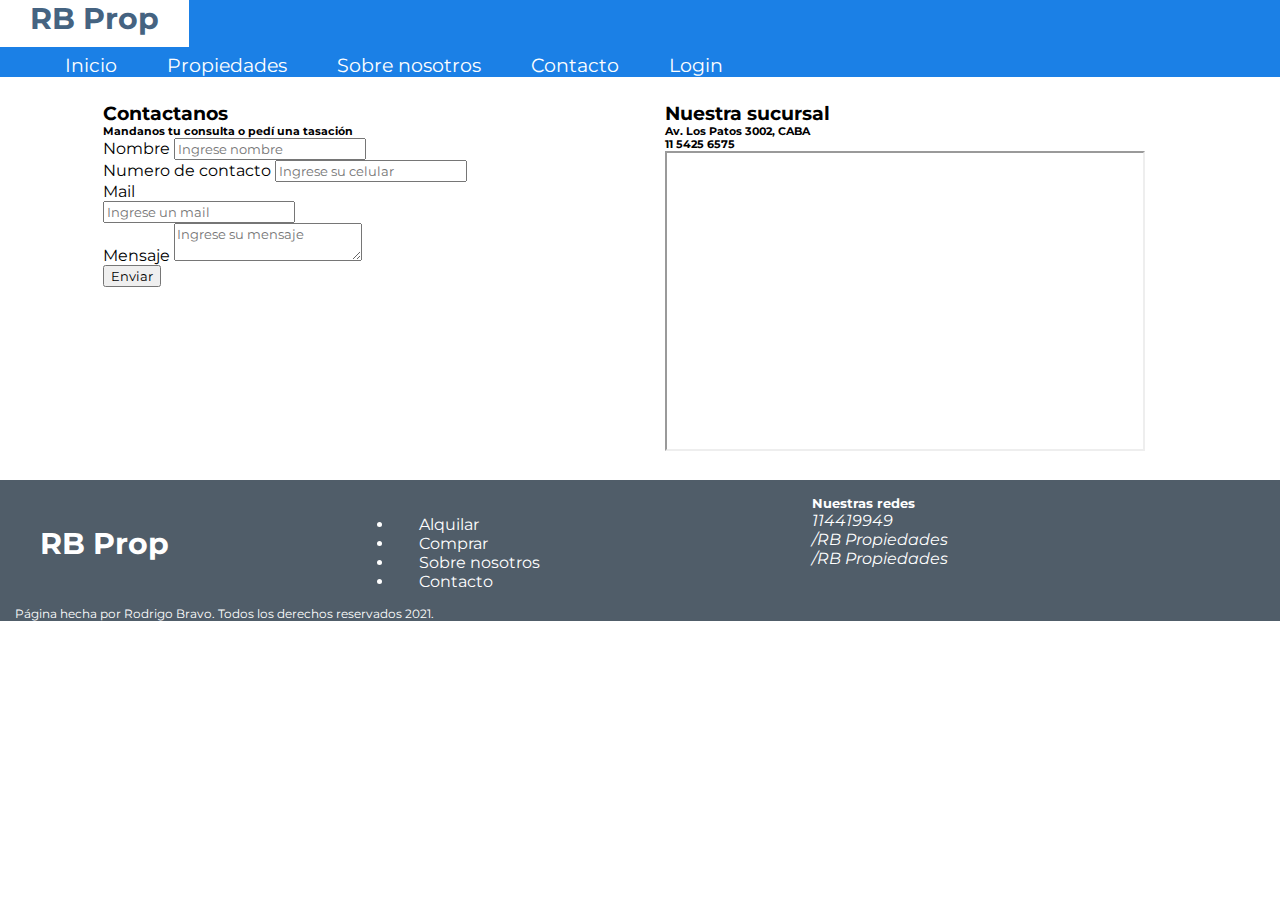
==== html/contacto.html @ 503243bc "Add files via upload" ====
<!doctype html>
<html lang="es">
  <head>
    <!-- Required meta tags -->
    <meta charset="utf-8">
    <meta name="viewport" content="width=device-width, initial-scale=1">
    <!-- Hoja de estilo-->
    <link rel="stylesheet" href="/css/estilos.css">
     <!--Fuentes-->
     <link rel="preconnect" href="https://fonts.googleapis.com">
     <link rel="preconnect" href="https://fonts.gstatic.com" crossorigin>
     <link href="https://fonts.googleapis.com/css2?family=Montserrat&display=swap" rel="stylesheet">
     <link rel="stylesheet" href="https://use.fontawesome.com/releases/v5.8.1/css/all.css" integrity="sha384-50oBUHEmvpQ+1lW4y57PTFmhCaXp0ML5d60M1M7uH2+nqUivzIebhndOJK28anvf" crossorigin="anonymous">
     <!-- Bootstrap CSS -->
    <link href="https://cdn.jsdelivr.net/npm/bootstrap@5.1.1/dist/css/bootstrap.min.css" rel="stylesheet" integrity="sha384-F3w7mX95PdgyTmZZMECAngseQB83DfGTowi0iMjiWaeVhAn4FJkqJByhZMI3AhiU" crossorigin="anonymous">
    <!--Javascript-->
    <title>Contacto</title>

    <script src="/js/util.js"></script>
    <script src="/js/app.js"></script>
  </head>

  <body>
    <header class="header">
      <nav class="nav">
        <a href="/index.html" class="logo">RB Prop</a>
        <ul class="menu">
          <li class="nav-menu-item"><a href="/index.html">Inicio</a></li>
          <li class="nav-menu-item"><a href="/html/propiedades.html">Propiedades</a></li>
          <li class="nav-menu-item"><a href="/html/sobrenosotros.html">Sobre nosotros</a></li>
          <li class="nav-menu-item"><a href="html/contacto.html">Contacto</a></li>
          <li class="nav-menu-item"><a href="/html/login.html">Login</a></li>
        </ul>
      </nav>      
        </header>
        <div class="main-contacto">
  <div class="form-contacto">
  <h3>Contactanos</h3>
  <h6>Mandanos tu consulta o pedí una tasación</h6>

  <form>
<div class="mb-2">
    <label class="form-label">Nombre</label>
    <input type="text" class="form-control" id="nombre" placeholder="Ingrese nombre" required>
  </div>
  <div class="mb-2">
    <label class="form-label">Numero de contacto</label>
    <input type="text" class="form-control" id="telefono" placeholder="Ingrese su celular" required>
  </div>
  <div class="mb-2">
    <label class="form-label">Mail</label>
    <div class="input-group has-validation">
      <input type="text" class="form-control" id="mail" aria-describedby="inputGroupPrepend3 validMail" placeholder="Ingrese un mail" required>
    </div>
  </div>
  
  <div class="mb-3">
    <div class="mb-3">
      <label class="form-label">Mensaje</label>
      <textarea class="form-control" id="mensaje" rows="2" placeholder="Ingrese su mensaje"></textarea>
    </div>
    <div id="error"></div>
  <div class="mb-3">
    <button class="btn btn-primary" type="submit" id="btn-enviar" onclick='validarFormulario()'>Enviar</button>
  </div>
  </div>
</div>
</form>
<div class="sucursales">
<h3>Nuestra sucursal</h3>
<h6>Av. Los Patos 3002, CABA</h6>
<h6>11 5425 6575 </h6>
<iframe src="https://www.google.com/maps/embed?pb=!1m18!1m12!1m3!1d3282.5208261073662!2d-58.407875682556146!3d-34.6415475!2m3!1f0!2f0!3f0!3m2!1i1024!2i768!4f13.1!3m3!1m2!1s0x95bccb127ee923ef%3A0xd7f744140e226b96!2sCentro%20De%20Formacion%20Profesional%20N%C2%B0%3A%2036!5e0!3m2!1ses!2sar!4v1633233605514!5m2!1ses!2sar" allowfullscreen="" loading="lazy"></iframe>
</div>
    </div>
    <footer class="footer">
      <div class="columnas-footer">
      <div class="col-logo">
      <a href="#" class="logo">RB Prop</a>
      </div>
      <div class="col-menu">
        <ul class="nav-menu-footer">
          <li class="nav-menu-item"><a href="/html/alquilar.html">Alquilar</a></li>
          <li class="nav-menu-item"><a href="/html/comprar.html">Comprar</a></li>
          <li class="nav-menu-item"><a href="/html/sobrenosotros.html">Sobre nosotros</a></li>
          <li class="nav-menu-item"><a href="/html/contacto.html">Contacto</a></li>
        </ul>
      </div>
      <div class="col-redes">
        <h5>Nuestras redes</h5>
        <i class="fab fa-whatsapp">  114419949</i>
        <br><i class="fab fa-facebook">  /RB Propiedades</i>
        <br><i class="fab fa-instagram">  /RB Propiedades</i>
      </div>
    </div>
    <div class="copyrigth">
      Página hecha por Rodrigo Bravo. Todos los derechos reservados 2021.
    </footer>


    <!-- Option 1: Bootstrap Bundle with Popper -->
    <script src="https://cdn.jsdelivr.net/npm/bootstrap@5.1.1/dist/js/bootstrap.bundle.min.js" integrity="sha384-/bQdsTh/da6pkI1MST/rWKFNjaCP5gBSY4sEBT38Q/9RBh9AH40zEOg7Hlq2THRZ" crossorigin="anonymous"></script>
    
  </body>
</html>
---- css/estilos.css ----
*{
    margin: 0;
    box-sizing: border-box;
    font-family: 'Montserrat', sans-serif;
    }


.header{
    background-color:rgb(27, 128, 230);
    width: 100%;
}


.menu{
    display: flex;
    list-style: none;
    font-size: 1.2em;
    margin-top: 16px;
}

.nav-menu-item > a{
    color: white;
    text-decoration: none;
    padding: 15px 25px;
    width: max-content;
}


.menu > .nav-menu-item > a:hover{
    color: white;
    background-color: rgb(69, 99, 129);
}

.logo{
    font-size: 30px;
    font-weight: bold;
    color: white;
    text-decoration: none;
    padding: 10px 30px;
}
.logo:hover{
    background-color: white;
    color:  rgb(69, 99, 129);
}
.main >.busqueda-inicio > img{
width: 100%;

}


.main > div.img-fondo> img{
    width: 100%;
    height: 500px;
    filter: brightness(75%); 
}

.footer{
    background-color:rgb(80, 93, 105);
    color: white;
    width:100%;
}
footer > div.columnas-footer{
    padding: 15px 10px;
    display: flex;
    flex-direction: row;
}
footer > div.columnas-footer > div.col-logo{
margin: auto;
width: 30%;
}

footer > div.columnas-footer > div.col-menu{
    padding-top: 20px;
    width: 40%;
}

.columnas-footer > div.col-menu > ul > li> a:hover{
  text-decoration: underline;
  color:white;
}

footer > div.columnas-footer > div.col-menu >a{
    color: white;
    text-decoration: none;
    padding: 15px 25px;
    list-style: none;
}
footer > div.columnas-footer > div.col-redes{
    width: 40%;
}

.copyrigth{
padding: 0px 15px;
font-size: 12px;
}

.main{
    position: relative;
    text-align: center;
}
.busqueda-inicio > div.texto-portada{
    position: absolute;
    top: 5%;
    left: 5%;
    color:white;
}

.busqueda-inicio > .botones-busqueda{
    position: absolute;
    top: 20%;
    left: 5%;
}
.busqueda-inicio > .botones-busqueda > button{
    font-size: 25px;
    width: 200px;
}

.prop-destacadas{
    text-align: center;
    margin: auto;
    padding: 15px 10%;
    animation-name: opacidad;
    animation-duration: 3s;
}

.propiedades{
    display: grid;
    grid-template-areas: "prop1 prop2 prop3"
                         "prop4 prop5 prop6"
                         "prop7 prop8 prop9";
    margin: 10px;
    grid-gap: 20px;
    width: 100%;
    }
.prop-general{
    text-align: center;
    margin: auto;
    padding: 15px 10%;
    animation-name: opacidad;
    animation-duration: 1s;

}
.propiedades > div > img
{
    height: 250px;
    width: 350px;
}
.propiedades > div 
{
    border: solid black 1px;
}

.propiedades >div:hover{
opacity: 80%;
}


.main-contacto{
    display: flex;
    flex-direction: row;
    justify-content: center;
}


.form-contacto{
    width: 40%;
    margin: 25px;
}

.sucursales{
    width: 40%;
    margin: 25px;

}
.sucursales > iframe{
    width: 480px;
    height: 300px;
}
.form-contacto > h3{
font-weight: bold;
}
.sucursales > h3{
    font-weight: bold;
}

.login{
    box-sizing: content-box;
    width: 100%;
    padding: 5% 0 10%;
    text-align: center;
}
.form-login{
    width: 30%;
    margin: auto;
}

.main-sn{
    padding: 5% 10%;
    width: 100%;
}


@keyframes opacidad{
    from{
        opacity: 0;
    }
    to{
        opacity: 1;
    }
}


  @media only screen and (max-width: 800px) {
    
    .propiedades{
        display: grid;
        grid-template-areas: "prop1 prop2"
                             "prop3 prop4"
                             "prop5 prop6"
                             "prop7 prop8";
        margin: 10px;
        grid-gap: 10px;
    }
    .logo
    {
    width: 100%;
    text-align: center;
}
    .menu{
        font-size: 1em;
    }
    .texto-portada{

        text-align: center;
    }


    footer > div.columnas-footer{
        padding: 10px 0;
        width: 100%;
        display: block;
    }
    footer > div.columnas-footer > div.col-logo{
    width: 100%;
    text-align: center;
    padding: 10px 0;
    }
    
    footer > div.columnas-footer > div.col-menu{
        padding: 5px 25px;
        width: 50%;
        display:inline-block;
    }
    footer > div.columnas-footer > div.col-redes{
        width: 40%;
        display: inline-block;
    }    

    .main-contacto{
        flex-direction: column;
        margin-left: 20%;
    }
    .form-contacto{
        width: 80%;
    }
    .sucursales{
        width: 80%;
    }
    .sucursales > iframe{
        width: 350px;
        height: 300px;
    }
}
  
  @media only screen and (max-width: 480px) {
 
.menu{
    font-size: 0.9em;
    margin-top: 4px;
    padding: 0;
}

.menu > li:nth-child(3) > a{
    padding: 0px 5px;
}

.nav-menu-item > a{
    padding: 5px 10px;

}   
    .busqueda-inicio > .botones-busqueda{
        top: 15%;
        left: 10%;    
        
    }
    .busqueda-inicio > .botones-busqueda > button{
        font-size: 18px;
        width: 150px;
    }
    .propiedades{
        display: grid;
        grid-template-areas: "prop1"
                             "prop2"
                             "prop3"
                             "prop4"
                             "prop5"
                             "prop6"
                             "prop7"
                             "prop8";
        margin: 10px;
        grid-gap: 10px;
    }
    .sucursales > iframe{
        width: 300px;
        height: 250px;
    }

  }
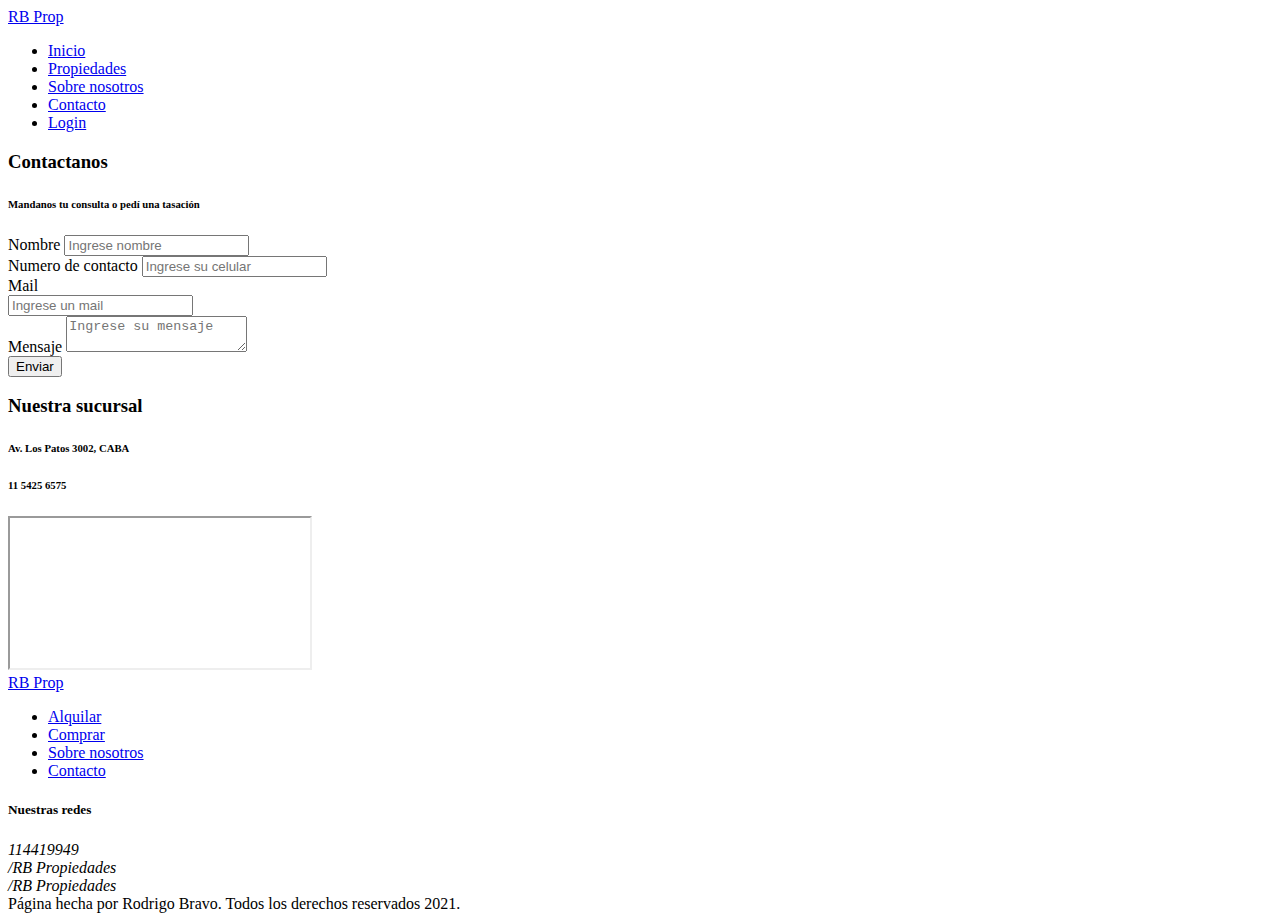
==== commit cac37532: "commit f" ====
--- a/html/contacto.html
+++ b/html/contacto.html
@@ -6,8 +6,8 @@
     <meta charset="utf-8">
     <meta name="viewport" content="width=device-width, initial-scale=1">
     <!-- Hoja de estilo-->
-    <link rel="stylesheet" href="/css/estilos.css">
-     <!--Fuentes-->
+    <link rel="stylesheet" href="css\estilos.css">
+         <!--Fuentes-->
      <link rel="preconnect" href="https://fonts.googleapis.com">
      <link rel="preconnect" href="https://fonts.gstatic.com" crossorigin>
      <link href="https://fonts.googleapis.com/css2?family=Montserrat&display=swap" rel="stylesheet">
@@ -26,12 +26,11 @@
       <nav class="nav">
         <a href="/index.html" class="logo">RB Prop</a>
         <ul class="menu">
-          <li class="nav-menu-item"><a href="/index.html">Inicio</a></li>
-          <li class="nav-menu-item"><a href="/html/propiedades.html">Propiedades</a></li>
-          <li class="nav-menu-item"><a href="/html/sobrenosotros.html">Sobre nosotros</a></li>
-          <li class="nav-menu-item"><a href="html/contacto.html">Contacto</a></li>
-          <li class="nav-menu-item"><a href="/html/login.html">Login</a></li>
-        </ul>
+          <li class="nav-menu-item"><a href="index.html">Inicio</a></li>
+          <li class="nav-menu-item"><a href="html\propiedades.html">Propiedades</a></li>
+          <li class="nav-menu-item"><a href="html\sobrenosotros.html">Sobre nosotros</a></li>
+          <li class="nav-menu-item"><a href="html\contacto.html">Contacto</a></li>
+          <li class="nav-menu-item"><a href="html\login.html">Login</a></li>        </ul>
       </nav>      
         </header>
         <div class="main-contacto">
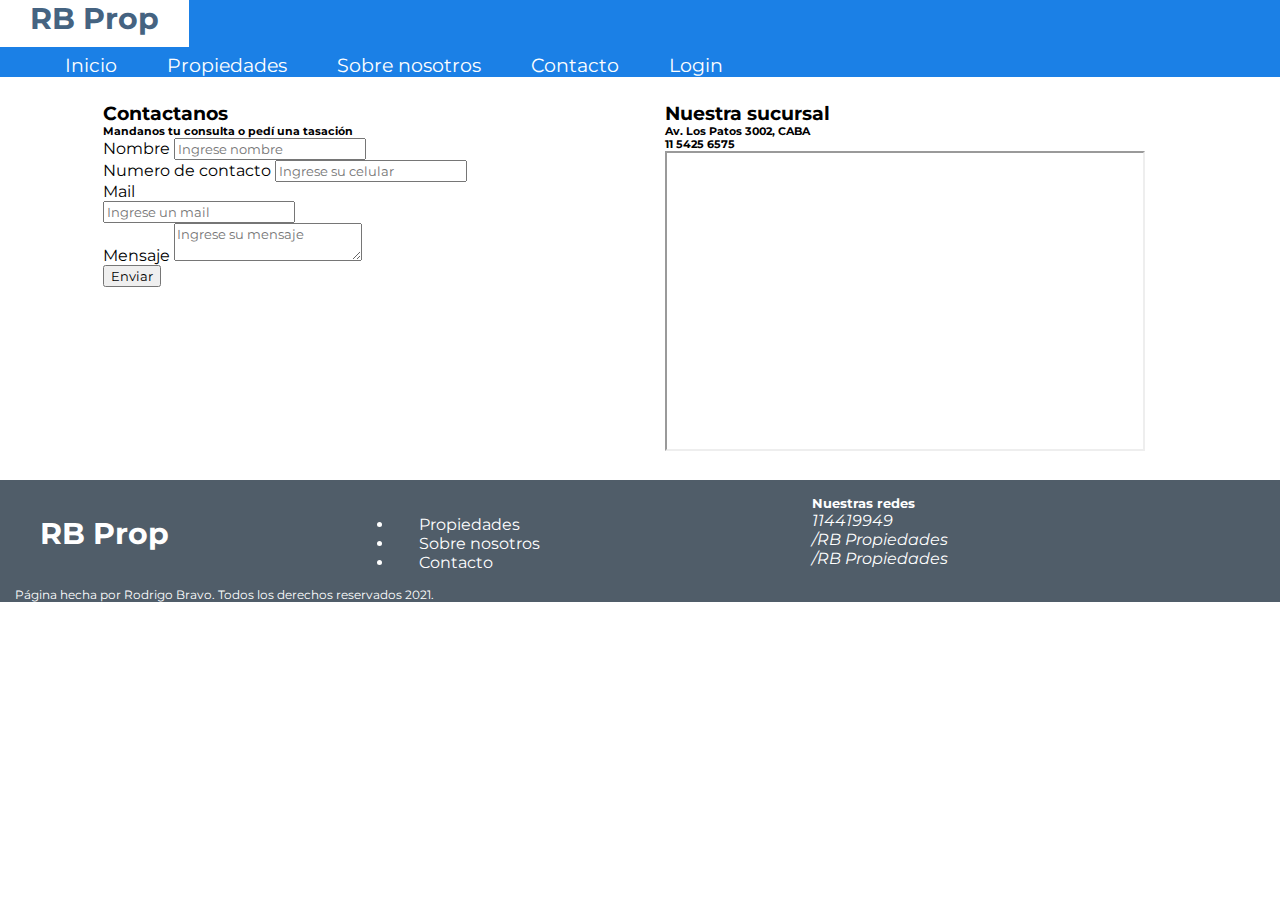
==== commit 2ab70457: "commit final" ====
--- a/html/contacto.html
+++ b/html/contacto.html
@@ -6,7 +6,7 @@
     <meta charset="utf-8">
     <meta name="viewport" content="width=device-width, initial-scale=1">
     <!-- Hoja de estilo-->
-    <link rel="stylesheet" href="css\estilos.css">
+    <link rel="stylesheet" href="../css/estilos.css">
          <!--Fuentes-->
      <link rel="preconnect" href="https://fonts.googleapis.com">
      <link rel="preconnect" href="https://fonts.gstatic.com" crossorigin>
@@ -24,15 +24,16 @@
   <body>
     <header class="header">
       <nav class="nav">
-        <a href="/index.html" class="logo">RB Prop</a>
+        <a href="../index.html" class="logo">RB Prop</a>
         <ul class="menu">
-          <li class="nav-menu-item"><a href="index.html">Inicio</a></li>
-          <li class="nav-menu-item"><a href="html\propiedades.html">Propiedades</a></li>
-          <li class="nav-menu-item"><a href="html\sobrenosotros.html">Sobre nosotros</a></li>
-          <li class="nav-menu-item"><a href="html\contacto.html">Contacto</a></li>
-          <li class="nav-menu-item"><a href="html\login.html">Login</a></li>        </ul>
+          <li class="nav-menu-item"><a href="../index.html">Inicio</a></li>
+          <li class="nav-menu-item"><a href="../html/propiedades.html">Propiedades</a></li>
+          <li class="nav-menu-item"><a href="../html/sobrenosotros.html">Sobre nosotros</a></li>
+          <li class="nav-menu-item"><a href="../html/contacto.html">Contacto</a></li>
+          <li class="nav-menu-item"><a href="../html/login.html">Login</a></li> 
+                 </ul>
       </nav>      
-        </header>
+      </header>
         <div class="main-contacto">
   <div class="form-contacto">
   <h3>Contactanos</h3>
@@ -80,10 +81,9 @@
       </div>
       <div class="col-menu">
         <ul class="nav-menu-footer">
-          <li class="nav-menu-item"><a href="/html/alquilar.html">Alquilar</a></li>
-          <li class="nav-menu-item"><a href="/html/comprar.html">Comprar</a></li>
-          <li class="nav-menu-item"><a href="/html/sobrenosotros.html">Sobre nosotros</a></li>
-          <li class="nav-menu-item"><a href="/html/contacto.html">Contacto</a></li>
+          <li class="nav-menu-item"><a href="../rbprop/html/propiedades.html">Propiedades</a></li>
+          <li class="nav-menu-item"><a href="../rbprop/html/sobrenosotros.html">Sobre nosotros</a></li>
+          <li class="nav-menu-item"><a href="../rbprop/html/contacto.html">Contacto</a></li>
         </ul>
       </div>
       <div class="col-redes">
--- a/css/estilos.css
+++ b/css/estilos.css
@@ -0,0 +1,318 @@
+*{
+    margin: 0;
+    box-sizing: border-box;
+    font-family: 'Montserrat', sans-serif;
+    }
+
+
+.header{
+    background-color:rgb(27, 128, 230);
+    width: 100%;
+}
+
+
+.menu{
+    display: flex;
+    list-style: none;
+    font-size: 1.2em;
+    margin-top: 16px;
+}
+
+.nav-menu-item > a{
+    color: white;
+    text-decoration: none;
+    padding: 15px 25px;
+    width: max-content;
+}
+
+
+.menu > .nav-menu-item > a:hover{
+    color: white;
+    background-color: rgb(69, 99, 129);
+}
+
+.logo{
+    font-size: 30px;
+    font-weight: bold;
+    color: white;
+    text-decoration: none;
+    padding: 10px 30px;
+}
+.logo:hover{
+    background-color: white;
+    color:  rgb(69, 99, 129);
+}
+.main >.busqueda-inicio > img{
+width: 100%;
+
+}
+
+
+.main > div.img-fondo> img{
+    width: 100%;
+    height: 500px;
+    filter: brightness(75%); 
+}
+
+.footer{
+    background-color:rgb(80, 93, 105);
+    color: white;
+    width:100%;
+}
+footer > div.columnas-footer{
+    padding: 15px 10px;
+    display: flex;
+    flex-direction: row;
+}
+footer > div.columnas-footer > div.col-logo{
+margin: auto;
+width: 30%;
+}
+
+footer > div.columnas-footer > div.col-menu{
+    padding-top: 20px;
+    width: 40%;
+}
+
+.columnas-footer > div.col-menu > ul > li> a:hover{
+  text-decoration: underline;
+  color:white;
+}
+
+footer > div.columnas-footer > div.col-menu >a{
+    color: white;
+    text-decoration: none;
+    padding: 15px 25px;
+    list-style: none;
+}
+footer > div.columnas-footer > div.col-redes{
+    width: 40%;
+}
+
+.copyrigth{
+padding: 0px 15px;
+font-size: 12px;
+}
+
+.main{
+    position: relative;
+    text-align: center;
+}
+.busqueda-inicio > div.texto-portada{
+    position: absolute;
+    top: 5%;
+    left: 5%;
+    color:white;
+}
+
+.busqueda-inicio > .botones-busqueda{
+    position: absolute;
+    top: 20%;
+    left: 5%;
+}
+.busqueda-inicio > .botones-busqueda > button{
+    font-size: 25px;
+    width: 200px;
+}
+
+.prop-destacadas{
+    text-align: center;
+    margin: auto;
+    padding: 15px 10%;
+    animation-name: opacidad;
+    animation-duration: 3s;
+}
+
+.propiedades{
+    display: grid;
+    grid-template-areas: "prop1 prop2 prop3"
+                         "prop4 prop5 prop6"
+                         "prop7 prop8 prop9";
+    margin: 10px;
+    grid-gap: 20px;
+    width: 100%;
+    }
+.prop-general{
+    text-align: center;
+    margin: auto;
+    padding: 15px 10%;
+    animation-name: opacidad;
+    animation-duration: 1s;
+
+}
+.propiedades > div > img
+{
+    height: 250px;
+    width: 350px;
+}
+.propiedades > div 
+{
+    border: solid black 1px;
+}
+
+.propiedades >div:hover{
+opacity: 80%;
+}
+
+
+.main-contacto{
+    display: flex;
+    flex-direction: row;
+    justify-content: center;
+}
+
+
+.form-contacto{
+    width: 40%;
+    margin: 25px;
+}
+
+.sucursales{
+    width: 40%;
+    margin: 25px;
+
+}
+.sucursales > iframe{
+    width: 480px;
+    height: 300px;
+}
+.form-contacto > h3{
+font-weight: bold;
+}
+.sucursales > h3{
+    font-weight: bold;
+}
+
+.login{
+    box-sizing: content-box;
+    width: 100%;
+    padding: 5% 0 10%;
+    text-align: center;
+}
+.form-login{
+    width: 30%;
+    margin: auto;
+}
+
+.main-sn{
+    padding: 5% 10%;
+    width: 100%;
+}
+
+
+@keyframes opacidad{
+    from{
+        opacity: 0;
+    }
+    to{
+        opacity: 1;
+    }
+}
+
+
+  @media only screen and (max-width: 800px) {
+    
+    .propiedades{
+        display: grid;
+        grid-template-areas: "prop1 prop2"
+                             "prop3 prop4"
+                             "prop5 prop6"
+                             "prop7 prop8";
+        margin: 10px;
+        grid-gap: 10px;
+    }
+    .logo
+    {
+    width: 100%;
+    text-align: center;
+}
+    .menu{
+        font-size: 1em;
+    }
+    .texto-portada{
+
+        text-align: center;
+    }
+
+
+    footer > div.columnas-footer{
+        padding: 10px 0;
+        width: 100%;
+        display: block;
+    }
+    footer > div.columnas-footer > div.col-logo{
+    width: 100%;
+    text-align: center;
+    padding: 10px 0;
+    }
+    
+    footer > div.columnas-footer > div.col-menu{
+        padding: 5px 25px;
+        width: 50%;
+        display:inline-block;
+    }
+    footer > div.columnas-footer > div.col-redes{
+        width: 40%;
+        display: inline-block;
+    }    
+
+    .main-contacto{
+        flex-direction: column;
+        margin-left: 20%;
+    }
+    .form-contacto{
+        width: 80%;
+    }
+    .sucursales{
+        width: 80%;
+    }
+    .sucursales > iframe{
+        width: 350px;
+        height: 300px;
+    }
+}
+  
+  @media only screen and (max-width: 480px) {
+ 
+.menu{
+    font-size: 0.9em;
+    margin-top: 4px;
+    padding: 0;
+}
+
+.menu > li:nth-child(3) > a{
+    padding: 0px 5px;
+}
+
+.nav-menu-item > a{
+    padding: 5px 10px;
+
+}   
+    .busqueda-inicio > .botones-busqueda{
+        top: 15%;
+        left: 10%;    
+        
+    }
+    .busqueda-inicio > .botones-busqueda > button{
+        font-size: 18px;
+        width: 150px;
+    }
+    .propiedades{
+        display: grid;
+        grid-template-areas: "prop1"
+                             "prop2"
+                             "prop3"
+                             "prop4"
+                             "prop5"
+                             "prop6"
+                             "prop7"
+                             "prop8";
+        margin: 10px;
+        grid-gap: 10px;
+    }
+    .sucursales > iframe{
+        width: 300px;
+        height: 250px;
+    }
+
+  }